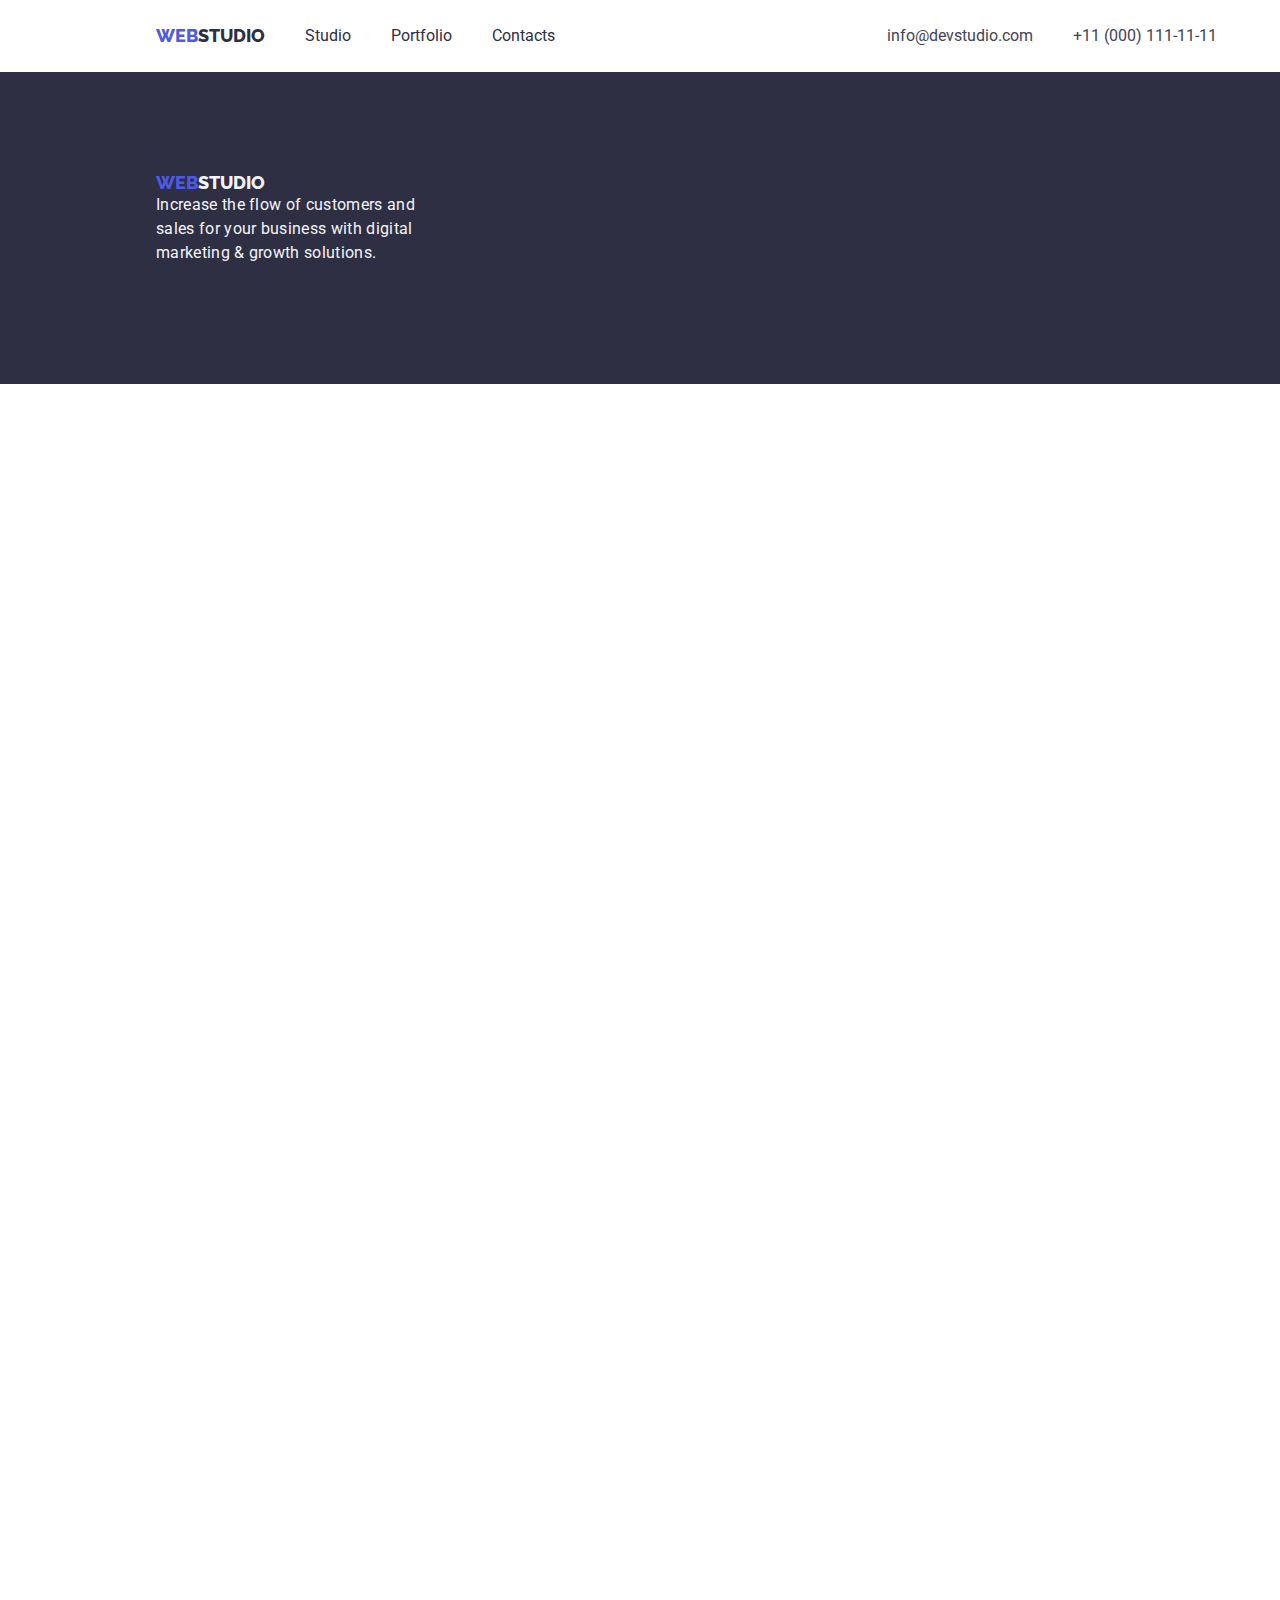
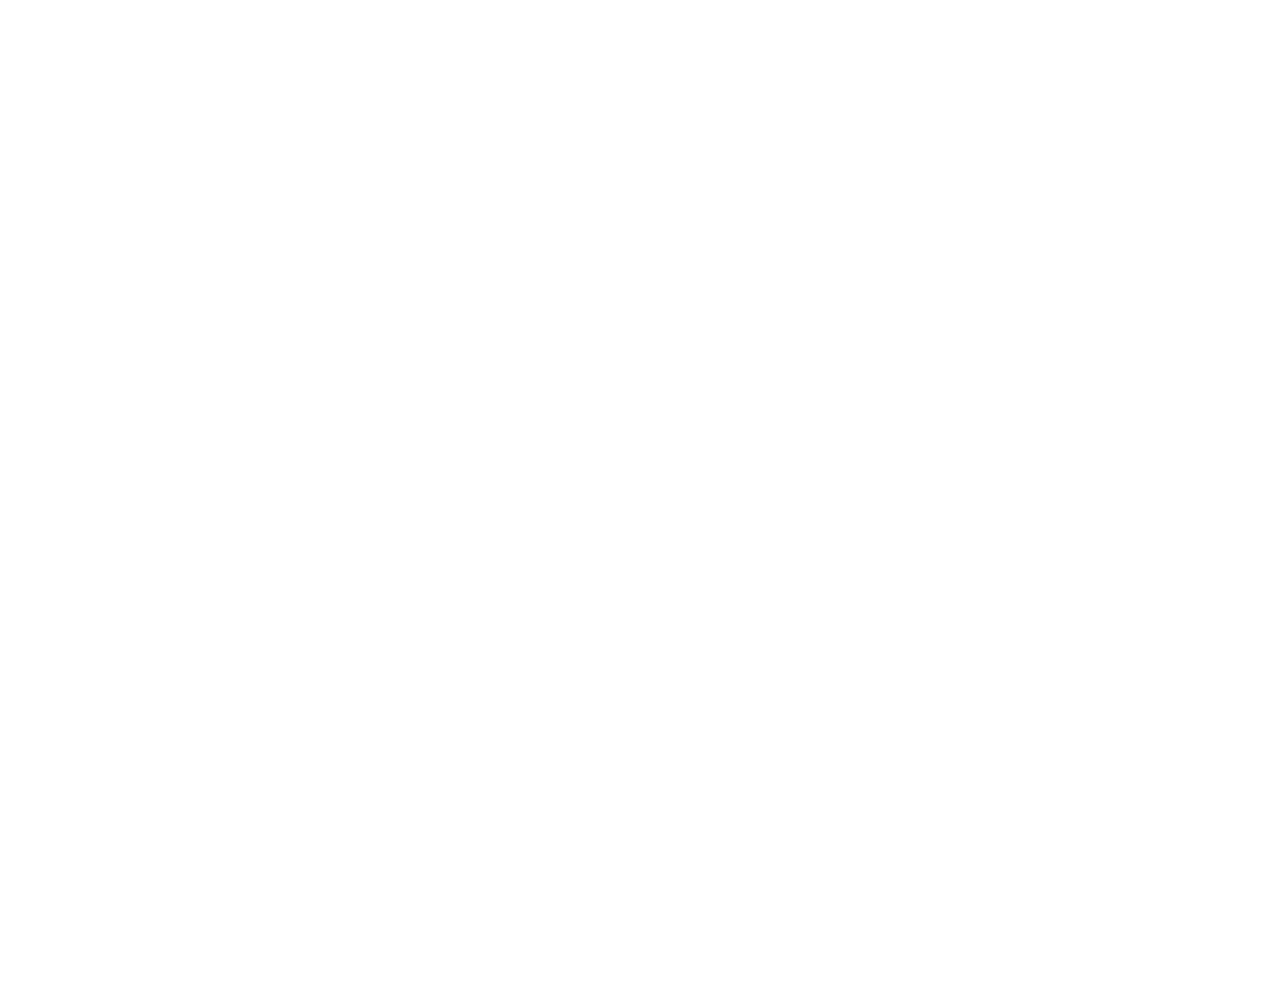
==== portfolio.html @ 184fc1cf "Initial commit" ====
<!DOCTYPE html>
<html lang="en">

<head>
    <meta charset="UTF-8">
    <meta name="viewport" content="width=device-width, initial-scale=1.0">
    <title>PORTFOLIO</title>

    <!-- GOOGLE STUFF  -->
    <link rel="preconnect" href="https://fonts.gstatic.com">
    <link rel="preconnect" href="https://fonts.googleapis.com">
    <link rel="preconnect" href="https://fonts.gstatic.com" crossorigin>
    <link
        href="https://fonts.googleapis.com/css2?family=Raleway:wght@800&family=Roboto:wght@400;500;700;900&display=swap"
        rel="stylesheet">

    <!-- CSS NORMALIZE  -->
    <link rel="stylesheet" href=https://cdnjs.cloudflare.com/ajax/libs/modern-normalize/2.0.0/modern-normalize.css />

    <!-- CSS  -->
    <link rel="stylesheet" href="./css/styles.css">
</head>

<body>
    <header>
        <div class="border">
            <section class="section-topline">
                <!-- TOP LINE -->

                <!-- LOGO -->

                <div class="section-topline-logo">
                    <a href=""><span class="logo-web">WEB</span><span class="logo-studio">STUDIO</span></a>
                    <!-- MENU NAV -->
                </div>

                <nav>
                    <ul class="menu list">
                        <li><a href="./index.html" target="">Studio</a></li>
                        <li><a href="" target="">Portfolio</a></li>
                        <li><a href="" target="">Contacts</a></li>
                    </ul>
                </nav>

                <!-- CONTACT -->

                <ul class="contacts list">
                    <li class="mail"><a href="mailto:info@devstudio.com" target="_blank">info@devstudio.com</a></li>
                    <li class="telno"><a href="telno:+110001111111" target="_blank">+11 (000) 111-11-11</a></li>
                </ul>
            </section>
        </div>
    </header>

    <footer>
        <section class="section-footer">
            <a href=""><span class="logo-web">WEB</span><span class="logo-studio">STUDIO</span>
            </a>
            <div class="paragraph">
                <p>
                    Increase the flow of customers and <br>
                    sales for your business with digital <br>
                    marketing & growth solutions.</p>
            </div>
        </section>
    </footer>

</body>

</html>
---- css/styles.css ----
/* GLOBAL  */
:root {
  --NAVY-BLUE: #2e2f42;
  --WHITE: #fff;
  --SLATE: #434455;

  /* web logo */
  --CLOUD: #f4f4fd;
  --IRIS: #4d5ae5;
}

* {
  margin: 0px;
}

body {
  font-family: 'Roboto', sans-serif;
  color: var(--SLATE);
  width: 1440px;
  height: 2592px;
}

.section-topline a,
.section-footer a {
  text-decoration: none;
}

/* GLOBAL  */

/* index html start*/
/* index html start*/
/* index html start*/

/* HEADER SECTION START*/

.section-topline .logo-web,
.section-topline .logo-studio {
  font-family: Raleway;
  font-size: 18px;
  font-weight: 800;
  line-height: 21px;
  color: var(--IRIS);
}
.section-topline .logo-studio {
  color: var(--NAVY-BLUE);
}

.section-topline-logo {
  padding: 24px;
  padding-left: 156px;
  padding-right: 40px;
}

.section-topline .contacts {
  padding-left: 332px;
}
/* .section-topline .contacts .telno {
  padding-left: 40px;
} */

.menu a {
  color: var(--NAVY-BLUE);
}
.contacts a {
  color: var(--SLATE);
}
.menu a:hover,
.menu a:focus,
.contacts a:hover,
.contacts a:focus {
  color: rgba(77, 90, 229, 1);
}

/* topline flex  */

.section-topline {
  display: inline-flex;
  height: 72px;
  align-items: center;
  flex-shrink: 0;
}
.section-topline ul {
  display: inline-flex;
  align-items: flex-start;
  gap: 40px;
}

/* HEADER SECTION END*/

/* BODY SECTION  START*/

/* HERO SECTION START */
.hero-image {
  width: 1440px;
  height: 600px;
  flex-shrink: 0;
  background: var(--NAVY-BLUE, #2e2f42);

  /* text-align: center; */
}
.hero-image .center {
  height: 600px;
  display: flex;
  justify-content: center;
  align-items: center;

  /* margin: auto; */
}

.hero-image h1 {
  width: 496px;

  color: var(--WHITE, #fff);
  text-align: center;
  font-size: 56px;
  font-style: normal;
  font-weight: 700;
  line-height: 60px; /* 107.143% */
  letter-spacing: 1.12px;
}

/* .hero-image {
  display: flex;
  justify-content: center;
  align-items: center;
} */

/* .hero-image .div-button {
  width: 496px;
  display: inline-flex;

  align-items: flex-start;
  gap: 10px;
  justify-content: center;
} */
.divbutton {
  width: 496px;
  display: inline-flex;
  padding: 16px 32px;
  align-items: flex-start;
  justify-content: center;
}

.hero-image button {
  display: inline-flex;
  padding: 16px 32px;
  align-items: flex-start;
  gap: 10px;

  border-radius: 4px;
  background: var(--IRIS, #4d5ae5);
  box-shadow: 0px 4px 4px 0px rgba(0, 0, 0, 0.15);

  color: var(--WHITE, #fff);
}

.hero-imagess span {
  /* Button Text */
  font-family: Roboto;
  font-size: 16px;
  font-style: normal;
  font-weight: 500;
  line-height: 24px; /* 150% */
  letter-spacing: 0.64px;
}

.hero-image button:focus,
.hero-image button:hover {
  cursor: pointer;
  border-radius: 4px;
  background: var(--CLOUD, #f4f4fd);
  box-shadow: 0px 4px 4px 0px rgba(0, 0, 0, 0.15);
  color: var(--IRIS, #4d5ae5);
}

/* HERO SECTION END */

/* WHAT WE DO & OUR TEAM SECTION START */

/* <-- section-traits attributes --> */

.list {
  padding-left: 0;
  list-style: none;
}

.section-traits h3,
.section-team h3 {
  font-size: 20px;
  font-weight: 500;
  line-height: 24px;
  color: var(--NAVY-BLUE);
}

.section-traits p,
.section-team p {
  font-size: 16px;
  font-weight: 400;
  line-height: 24px;
  color: var(--SLATE);
}

.section-wedo h2,
.section-team h2 {
  font-size: 36px;
  font-weight: 700;
  line-height: 40px;
  text-align: center;
  text-transform: capitalize;
  /* margin-left: 589px; */
  color: var(--NAVY-BLUE);
}

/* <-- section-traits flex --> */
.section-traits {
  width: 1440px;
  height: 104px;
  flex-shrink: 0;

  /* margin: 120px 156px; */
}

.section-traits li {
  display: inline-flex;
  /* width: 264px; */
  flex-direction: column;
  align-items: flex-start;
  gap: 8px;
}

.section-traits .list {
  display: flex;
  justify-content: center;
  margin: 120px 156px;
  gap: 24px;
}
/* SECTION 2 */

.section-wedo {
  width: 1440px;
  height: 412px;
  flex-shrink: 0;
}

.section-wedo h2 {
  margin: 120px 559px;
  margin-bottom: 72px;
}
.section-wedo .list {
  display: flex;
  justify-content: center;
  gap: 24px;
}

.section-wedo li {
  display: inline-flex;
  flex-direction: column;
  align-items: flex-start;
}

/* SECTION 3 */
.section-team {
  width: 1440px;
  height: 732px;
  flex-shrink: 0;
  background: var(--CLOUD, #f4f4fd);
  margin-top: 120px;
}

.section-team h2 {
  text-align: center;
  padding: 120px 639px;
  padding-bottom: 72px;
}

.section-team li {
  display: inline-flex;
  padding-bottom: 32px;
  flex-direction: column;
  justify-content: center;
  align-items: center;
  gap: 32px;

  border-radius: 0px 0px 4px 4px;
  background: var(--WHITE, #fff);
  box-shadow: 0px 2px 1px 0px rgba(46, 47, 66, 0.08),
    0px 1px 1px 0px rgba(46, 47, 66, 0.16),
    0px 1px 6px 0px rgba(46, 47, 66, 0.08);
}

.section-team p,
.section-team h3 {
  margin: 0px;
}

.section-team div {
  display: flex;
  width: 232px;
  flex-direction: column;
  justify-content: center;
  align-items: center;
  gap: 8px;
}

.section-team .list {
  display: flex;
  justify-content: center;
  gap: 24px;
}

/* WHAT WE DO & OUR TEAM SECTION END */

.section-footer {
  width: 1440px;
  height: 312px;
  flex-shrink: 0;
  background: var(--NAVY-BLUE, #2e2f42);
  padding-top: 100px;
  padding-left: 156px;
  padding-bottom: 100px;
}

.section-footer .paragraph {
  width: 264px;
  height: 112px;
  flex-shrink: 0;

  color: var(--CLOUD, #f4f4fd);

  /* Body */
  font-family: Roboto;
  font-size: 16px;
  font-style: normal;
  font-weight: 400;
  line-height: 24px; /* 150% */
  letter-spacing: 0.32px;
}

.section-footer .logo-web,
.section-footer .logo-studio {
  font-family: Raleway;
  font-size: 18px;
  font-weight: 800;
  line-height: 21px;
  color: var(--IRIS);
}
.section-footer .logo-studio {
  color: var(--CLOUD);
}

/* BODY SECTION  END*/

/* index html end*/
/* index html end*/
/* index html end*/
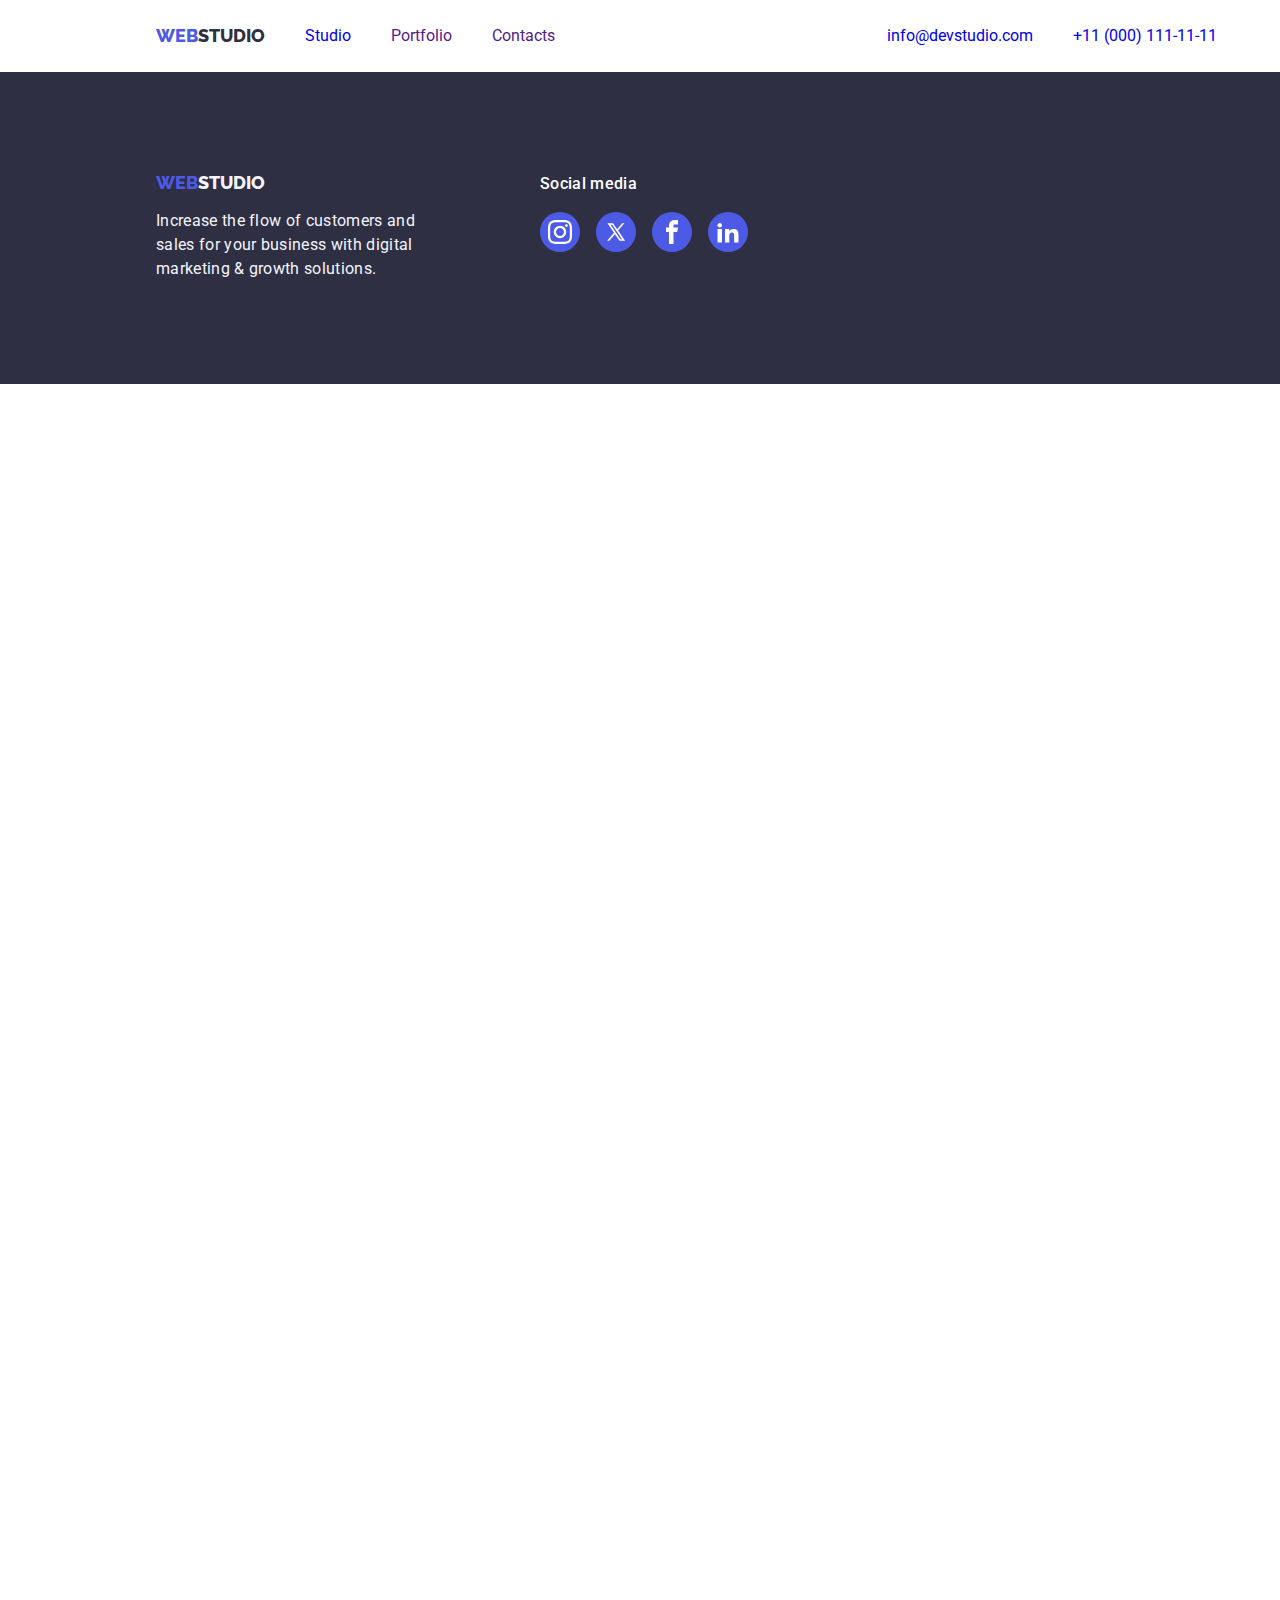
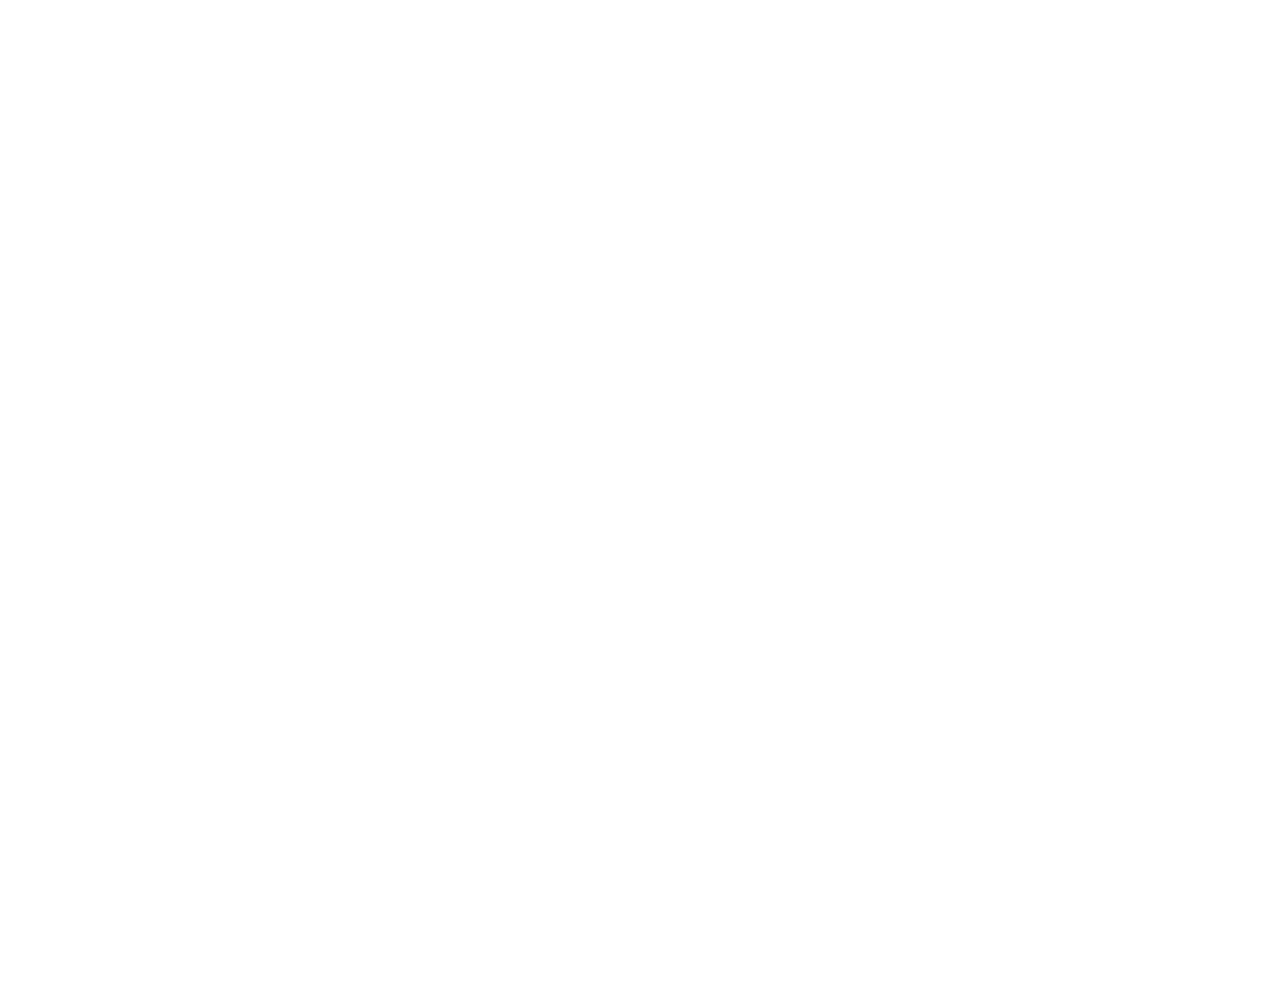
==== commit 43443c7b: "update" ====
--- a/portfolio.html
+++ b/portfolio.html
@@ -52,18 +52,47 @@
         </div>
     </header>
 
-    <footer>
-        <section class="section-footer">
-            <a href=""><span class="logo-web">WEB</span><span class="logo-studio">STUDIO</span>
-            </a>
-            <div class="paragraph">
-                <p>
-                    Increase the flow of customers and <br>
-                    sales for your business with digital <br>
-                    marketing & growth solutions.</p>
+<footer>
+    <section class="section-footer">
+        <div class="caption">
+            <div>
+                <a href=""><span class="logo-web">WEB</span><span class="logo-studio">STUDIO</span></a>
+
+                <div class="paragraph">
+                    <p class="p">
+                        Increase the flow of customers and <br>
+                        sales for your business with digital <br>
+                        marketing & growth solutions.</p>
+                </div>
             </div>
-        </section>
-    </footer>
+            <div class="social">
+                <P style="color: white;">Social media</P>
+                <div class="icons">
+                    <a class="a">
+                        <SVG width="24" height="24">
+                            <use HREF="./images/icons.svg#icon-instagram"></use>
+                        </svg>
+                    </a>
+                    <a class="a">
+                        <svg width="24" height="24">
+                            <use HREF="./images/icons.svg#icon-twitterx"></use>
+                        </svg>
+                    </a>
+                    <a class="a">
+                        <svg width="24" height="24">
+                            <use HREF="./images/icons.svg#icon-facebook"></use>
+                        </svg>
+                    </a>
+                    <a class="a">
+                        <svg width="24" height="24">
+                            <use HREF="./images/icons.svg#icon-linkedin2"></use>
+                        </svg>
+                    </a>
+                </div>
+            </div>
+        </div>
+    </section>
+</footer>
 
 </body>
 
--- a/css/styles.css
+++ b/css/styles.css
@@ -3,6 +3,7 @@
   --NAVY-BLUE: #2e2f42;
   --WHITE: #fff;
   --SLATE: #434455;
+  --LIGHT-SLATE: #8e8f99;
 
   /* web logo */
   --CLOUD: #f4f4fd;
@@ -10,14 +11,14 @@
 }
 
 * {
-  margin: 0px;
+  margin: 0px; 
 }
 
 body {
   font-family: 'Roboto', sans-serif;
   color: var(--SLATE);
-  width: 1440px;
-  height: 2592px;
+  width: 1440px;  
+  height: 2592px;   
 }
 
 .section-topline a,
@@ -54,20 +55,16 @@
 .section-topline .contacts {
   padding-left: 332px;
 }
-/* .section-topline .contacts .telno {
-  padding-left: 40px;
-} */
-
-.menu a {
+
+.menu .a {
   color: var(--NAVY-BLUE);
 }
-.contacts a {
+.contacts .a {
   color: var(--SLATE);
 }
-.menu a:hover,
-.menu a:focus,
-.contacts a:hover,
-.contacts a:focus {
+
+.section-topline .a:hover,
+.section-topline .a:focus {
   color: rgba(77, 90, 229, 1);
 }
 
@@ -90,26 +87,22 @@
 /* BODY SECTION  START*/
 
 /* HERO SECTION START */
+
 .hero-image {
   width: 1440px;
   height: 600px;
-  flex-shrink: 0;
-  background: var(--NAVY-BLUE, #2e2f42);
-
-  /* text-align: center; */
+  background: url('../images/people-office.jpg');
 }
 .hero-image .center {
   height: 600px;
   display: flex;
   justify-content: center;
   align-items: center;
-
-  /* margin: auto; */
+  background-color: rgba(46, 47, 66, 0.7);
 }
 
 .hero-image h1 {
   width: 496px;
-
   color: var(--WHITE, #fff);
   text-align: center;
   font-size: 56px;
@@ -150,19 +143,18 @@
   border-radius: 4px;
   background: var(--IRIS, #4d5ae5);
   box-shadow: 0px 4px 4px 0px rgba(0, 0, 0, 0.15);
-
   color: var(--WHITE, #fff);
 }
 
-.hero-imagess span {
-  /* Button Text */
+/* .hero-imagess span {
+
   font-family: Roboto;
   font-size: 16px;
   font-style: normal;
   font-weight: 500;
-  line-height: 24px; /* 150% */
+  line-height: 24px; 
   letter-spacing: 0.64px;
-}
+} */
 
 .hero-image button:focus,
 .hero-image button:hover {
@@ -179,6 +171,16 @@
 
 /* <-- section-traits attributes --> */
 
+.section-traits .icons {
+  width: 264px;
+  height: 112px;
+  display: flex;
+  justify-content: center;
+  align-items: center;
+  border-radius: 4px;
+  background-color: var(--CLOUD);
+}
+
 .list {
   padding-left: 0;
   list-style: none;
@@ -192,8 +194,7 @@
   color: var(--NAVY-BLUE);
 }
 
-.section-traits p,
-.section-team p {
+.p {
   font-size: 16px;
   font-weight: 400;
   line-height: 24px;
@@ -237,9 +238,14 @@
 /* SECTION 2 */
 
 .section-wedo {
+  padding: 120px 0px;
   width: 1440px;
-  height: 412px;
-  flex-shrink: 0;
+  /* height: 412px; */
+  height: auto;
+  /* flex-shrink: 0; */
+  /* display: flex; */
+  /* flex-direction: column; */
+  /* padding-bottom: 120px; */
 }
 
 .section-wedo h2 {
@@ -262,9 +268,12 @@
 .section-team {
   width: 1440px;
   height: 732px;
-  flex-shrink: 0;
   background: var(--CLOUD, #f4f4fd);
-  margin-top: 120px;
+  /* flex-shrink: 0; */
+  /* margin-top: 120px; */
+  /* display: flex; */
+  /* flex-direction: column; */
+  /* padding-top: 120px; */
 }
 
 .section-team h2 {
@@ -273,11 +282,17 @@
   padding-bottom: 72px;
 }
 
+.section-team .list {
+  display: flex;
+  justify-content: center;
+  gap: 24px;
+}
+
 .section-team li {
-  display: inline-flex;
+  display: flex;
   padding-bottom: 32px;
   flex-direction: column;
-  justify-content: center;
+  /* justify-content: center; */
   align-items: center;
   gap: 32px;
 
@@ -288,27 +303,68 @@
     0px 1px 6px 0px rgba(46, 47, 66, 0.08);
 }
 
-.section-team p,
-.section-team h3 {
-  margin: 0px;
-}
-
-.section-team div {
+.section-team .team-caption {
   display: flex;
   width: 232px;
   flex-direction: column;
-  justify-content: center;
   align-items: center;
   gap: 8px;
 }
 
-.section-team .list {
-  display: flex;
-  justify-content: center;
+.section-team .icons {
+  /* width: 232px; */
+  display: flex;
+  justify-content: space-around;
   gap: 24px;
 }
+.section-team .a {
+  /* padding: 12px 14px; */
+  width: 40px;
+  height: 40px;
+  border-radius: 50%;
+  display: flex;
+  justify-content: center;
+  align-items: center;
+  background-color: var(--IRIS);
+  fill: var(--WHITE);
+}
 
 /* WHAT WE DO & OUR TEAM SECTION END */
+
+/*Customers section start*/
+
+.section-customers {
+  padding: 120px 0px;
+}
+
+.section-customers .h2 {
+  text-align: center;
+  color: var(--NAVY-BLUE, #2e2f42);
+
+  font-size: 36px;
+  line-height: 40px; /* 111.111% */
+  letter-spacing: 0.72px;
+}
+
+.section-customers .icons {
+  padding-top: 72px;
+  display: flex;
+  justify-content: center;
+  gap: 24px;
+}
+
+.section-customers .a {
+  width: 168px;
+  height: 88px;
+  display: flex;
+  justify-content: center;
+  align-items: center;
+  border-radius: 4px;
+  border: 1px solid var(--LIGHT-SLATE, #8e8f99);
+}
+/*Customers section end*/
+
+/*footer start*/
 
 .section-footer {
   width: 1440px;
@@ -320,17 +376,12 @@
   padding-bottom: 100px;
 }
 
-.section-footer .paragraph {
+.section-footer .p {
   width: 264px;
   height: 112px;
-  flex-shrink: 0;
-
   color: var(--CLOUD, #f4f4fd);
-
-  /* Body */
-  font-family: Roboto;
-  font-size: 16px;
-  font-style: normal;
+  padding-top: 16px;
+
   font-weight: 400;
   line-height: 24px; /* 150% */
   letter-spacing: 0.32px;
@@ -344,10 +395,42 @@
   line-height: 21px;
   color: var(--IRIS);
 }
+
 .section-footer .logo-studio {
   color: var(--CLOUD);
 }
 
+.section-footer .caption {
+  display: flex;
+}
+
+.section-footer .social {
+  margin-left: 120px;
+  width: 208px;
+  height: 80px;
+
+  font-weight: 500;
+  line-height: 24px; /* 150% */
+  letter-spacing: 0.32px;
+}
+.section-footer .icons {
+  padding-top: 16px;
+  display: flex;
+  flex-direction: row;
+  /* padding: 16px; */
+  gap: 16px;
+}
+.section-footer .a {
+  width: 40px;
+  height: 40px;
+  display: flex;
+  justify-content: center;
+  align-items: center;
+  border-radius: 50px;
+  fill: var(--WHITE);
+  background-color: var(--IRIS, #4d5ae5);
+}
+/*footer end*/
 /* BODY SECTION  END*/
 
 /* index html end*/
